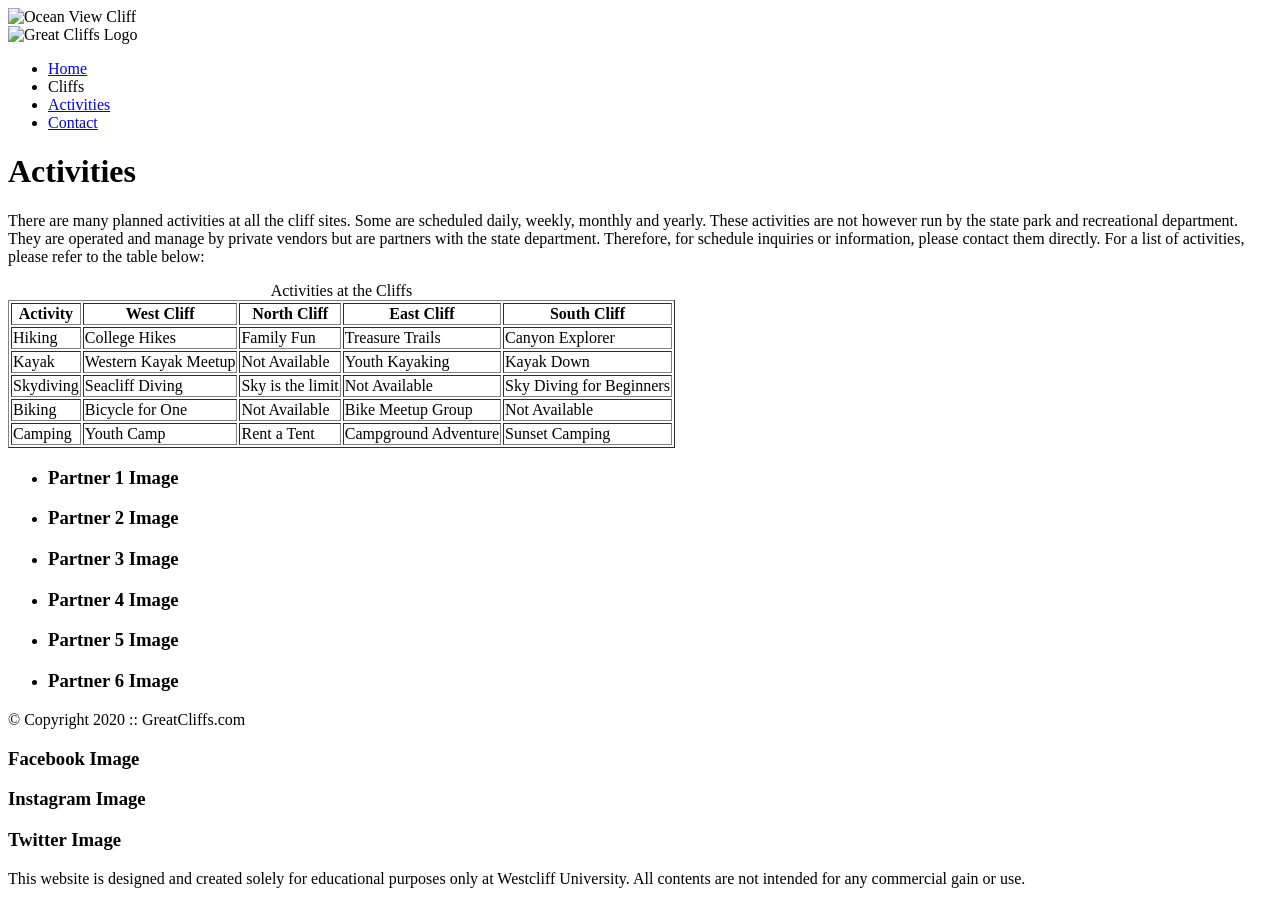
==== activities.html @ f700b3a4 "commit 1 d2 hw" ====
<!DOCTYPE html>
<html>
<head>
<title>Great Cliffs</title>
<meta charset="utf-8">
</head>
<body>

<!-- Container to wrap everything -->
<div id="container">

    <!-- Header -->
    <header>
        <img src="images/cliff_ocean.jpg" alt="Ocean View Cliff" width="1280" height="564">
        <div class="main-header">

            <!-- Site logo -->
            <div class="logo">
                <img src="images/logo.png" alt="Great Cliffs Logo" width="125">
            </div>

            <!-- Main Navigation -->
            <nav class="main-menu">
                <ul>
                    <li><a href="index.html">Home</a></li>
                    <li>Cliffs</li>
                    <li><a href="activities.html">Activities</a></li>
                    <li><a href="contact.html">Contact</a></li>
                </ul>
            </nav> <!-- End Main Navigation -->

        </div> <!-- End main-header -->
    </header> <!-- End Header -->

    <!-- Main Content -->
    <main>
        <h1>Activities</h1>
        <p>There are many planned activities at all the cliff sites. Some are scheduled daily, weekly, monthly and yearly. These activities are not however run by the state park and recreational department. They are operated and manage by private vendors but are partners with the state department. Therefore, for schedule inquiries or information, please contact them directly. For a list of activities, please refer to the table below:</p>

        <table border="1">
        <caption>Activities at the Cliffs</caption>
        <thead>
          <tr>
              <th>Activity</th>
              <th>West Cliff</th>
              <th>North Cliff</th>
              <th>East Cliff</th>
              <th>South Cliff</th>
          </tr>
        </thead>
        <tbody>
          <tr>
              <td>Hiking</td>
              <td>College Hikes</td>
              <td>Family Fun</td>
              <td>Treasure Trails</td>
              <td>Canyon Explorer</td>
          </tr>
          <tr>
              <td>Kayak</td>
              <td>Western Kayak Meetup</td>
              <td>Not Available</td>
              <td>Youth Kayaking</td>
              <td>Kayak Down</td>
          </tr>
          <tr>
              <td>Skydiving</td>
              <td>Seacliff Diving</td>
              <td>Sky is the limit</td>
              <td>Not Available</td>
              <td>Sky Diving for Beginners</td>
          </tr>
          <tr>
              <td>Biking</td>
              <td>Bicycle for One</td>
              <td>Not Available</td>
              <td>Bike Meetup Group</td>
              <td>Not Available</td>
          </tr>
          <tr>
              <td>Camping</td>
              <td>Youth Camp</td>
              <td>Rent a Tent</td>
              <td>Campground Adventure</td>
              <td>Sunset Camping</td>
          </tr>
        </tbody>
        </table>
    </main> <!-- End Main Content -->

    <!-- Partners -->
    <section>
        <ul id="partners">
            <li class="partner"><h3>Partner 1 Image</h3></li>
            <li class="partner"><h3>Partner 2 Image</h3></li>
            <li class="partner"><h3>Partner 3 Image</h3></li>
            <li class="partner"><h3>Partner 4 Image</h3></li>
            <li class="partner"><h3>Partner 5 Image</h3></li>
            <li class="partner"><h3>Partner 6 Image</h3></li>
        </ul>
    </section> <!-- End Partners -->

    <!-- Footer Information -->
    <footer>

        <div id="nondisclaimer">
            <div class="copy">&copy; Copyright 2020 :: GreatCliffs.com</div>
            <div class="social">
                <h3>Facebook Image</h3>
                <h3>Instagram Image</h3>
                <h3>Twitter Image</h3>
            </div>
        </div> <!-- End nondisclaimer -->

        <div id="disclaimer">
            <p>This website is designed and created solely for educational purposes only at Westcliff University. All contents are not intended for any commercial gain or use.</p>
        </div> <!-- End disclaimer -->

    </footer> <!-- End Footer -->

</div> <!-- End Container -->

</body>
</html>
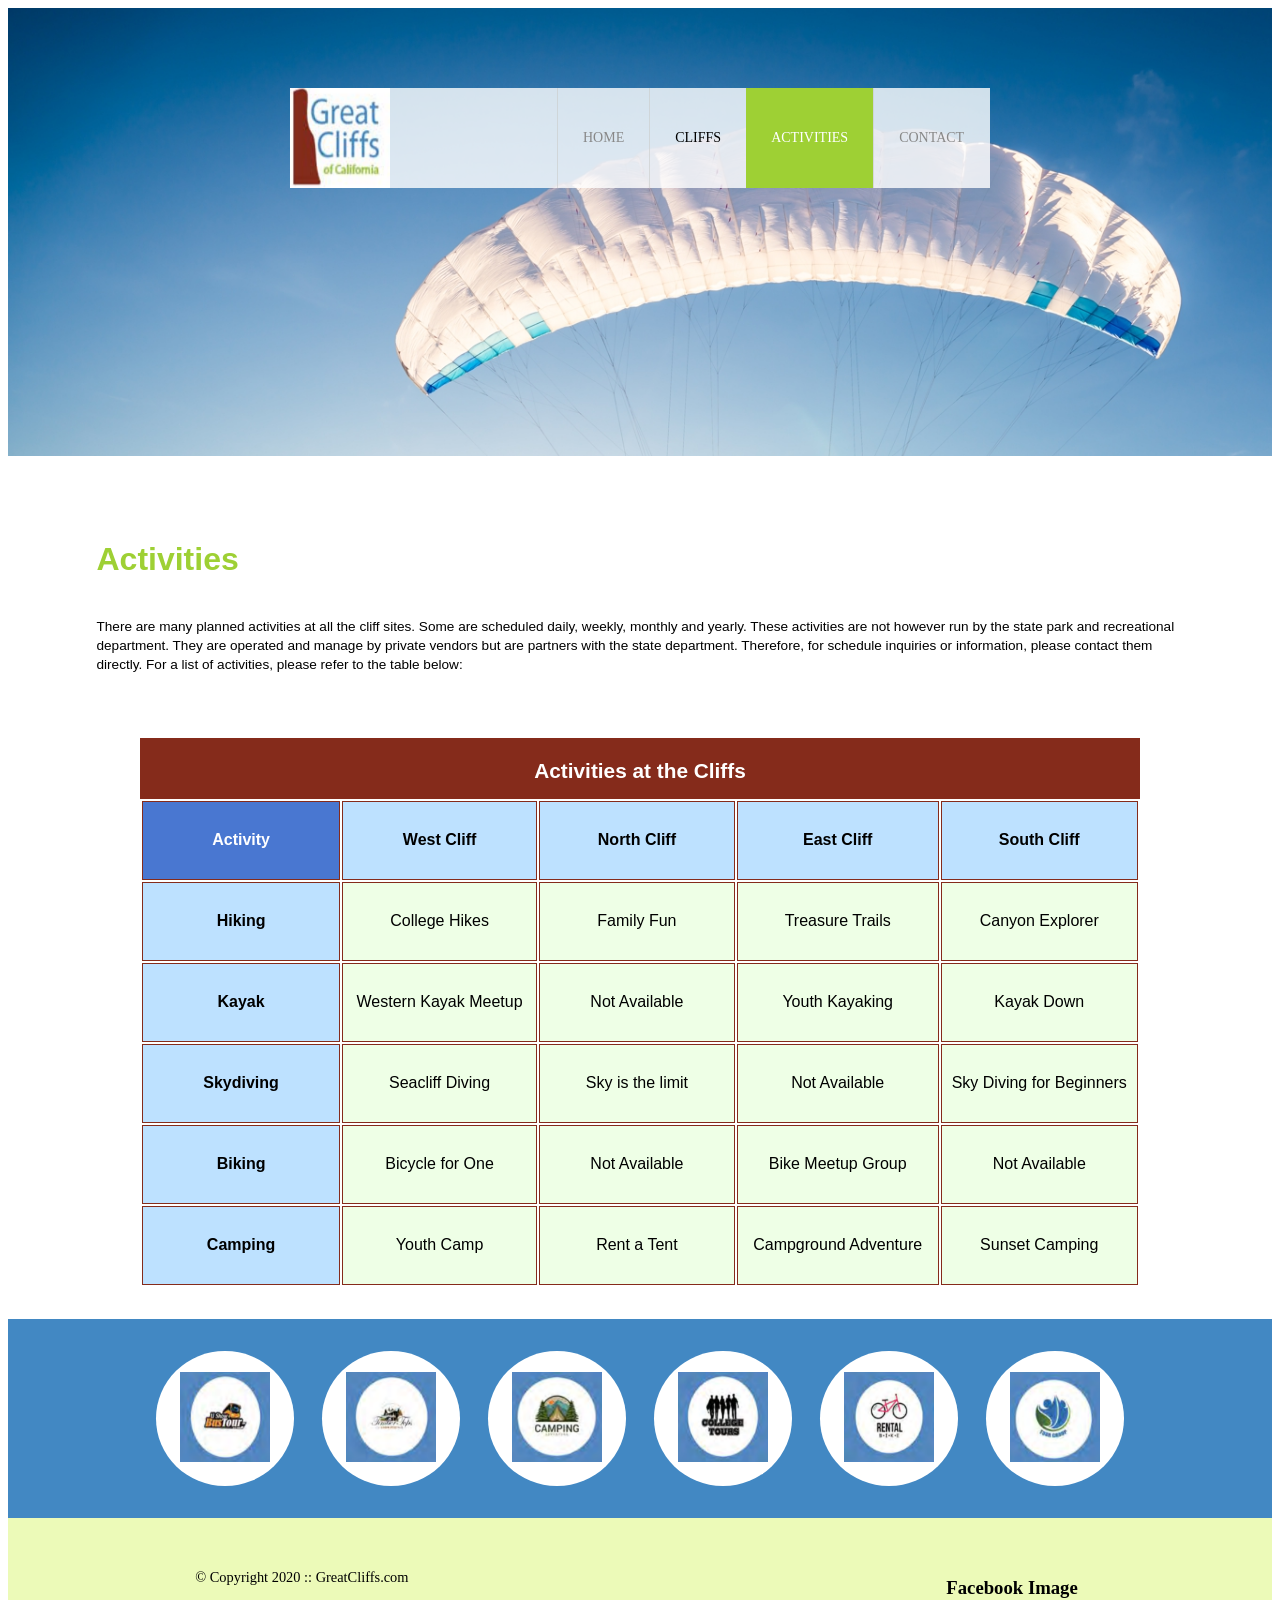
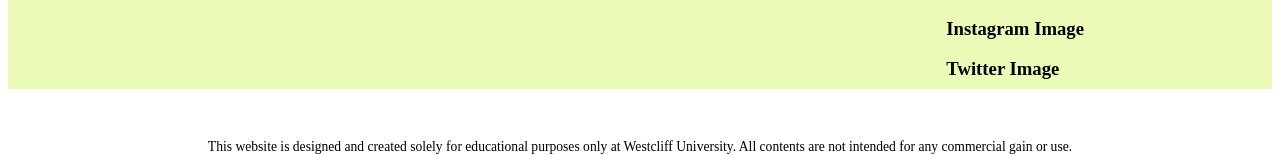
==== commit 4cd2516e: "d2 hw: activities page header and table styling" ====
--- a/activities.html
+++ b/activities.html
@@ -3,15 +3,17 @@
 <head>
 <title>Great Cliffs</title>
 <meta charset="utf-8">
+
+<link rel="stylesheet" href="styles.css">
+
 </head>
-<body>
+<body id="activities">
 
 <!-- Container to wrap everything -->
 <div id="container">
 
     <!-- Header -->
     <header>
-        <img src="images/cliff_ocean.jpg" alt="Ocean View Cliff" width="1280" height="564">
         <div class="main-header">
 
             <!-- Site logo -->
@@ -24,7 +26,7 @@
                 <ul>
                     <li><a href="index.html">Home</a></li>
                     <li>Cliffs</li>
-                    <li><a href="activities.html">Activities</a></li>
+                    <li class="active"><a href="activities.html">Activities</a></li>
                     <li><a href="contact.html">Contact</a></li>
                 </ul>
             </nav> <!-- End Main Navigation -->
@@ -37,7 +39,7 @@
         <h1>Activities</h1>
         <p>There are many planned activities at all the cliff sites. Some are scheduled daily, weekly, monthly and yearly. These activities are not however run by the state park and recreational department. They are operated and manage by private vendors but are partners with the state department. Therefore, for schedule inquiries or information, please contact them directly. For a list of activities, please refer to the table below:</p>
 
-        <table border="1">
+        <table>
         <caption>Activities at the Cliffs</caption>
         <thead>
           <tr>
@@ -91,12 +93,24 @@
     <!-- Partners -->
     <section>
         <ul id="partners">
-            <li class="partner"><h3>Partner 1 Image</h3></li>
-            <li class="partner"><h3>Partner 2 Image</h3></li>
-            <li class="partner"><h3>Partner 3 Image</h3></li>
-            <li class="partner"><h3>Partner 4 Image</h3></li>
-            <li class="partner"><h3>Partner 5 Image</h3></li>
-            <li class="partner"><h3>Partner 6 Image</h3></li>
+            <li class="partner">
+                <img src="images/partners/partner-bustour.png" alt="Partner Bus Tours">
+            </li>
+            <li class="partner">
+                <img src="images/partners/partner-cabinrental.png" alt="Partner Cabin Rental">
+            </li>
+            <li class="partner">
+                <img src="images/partners/partner-campingadv.png" alt="Partner Camping Adventure">
+            </li>
+            <li class="partner">
+                <img src="images/partners/partner-collegetours.png" alt="Partner College Tours">
+            </li>
+            <li class="partner">
+                <img src="images/partners/partner-rentalbike.png" alt="Partner Bike Rentals">
+            </li>
+            <li class="partner">
+                <img src="images/partners/partner-tourgroup.png" alt="Partner Tour Group">
+            </li>
         </ul>
     </section> <!-- End Partners -->
 
--- a/styles.css
+++ b/styles.css
@@ -0,0 +1,261 @@
+/* Header */
+header {
+  width: 100%;
+  min-height: 400px;
+  padding-top: 3em;
+}
+#home header {
+  background:  no-repeat lightgrey url(images/cliff_ocean.jpg);
+  background-size: 1500px;
+}
+#activities header {
+  background:  no-repeat lightgrey url(images/runfly.jpg);
+  background-size: 1500px;
+}
+#contact header {
+  background:  no-repeat lightgrey url(images/cliff_rock.jpg);
+  background-size: 1500px;
+}
+.main-header {
+  background-color:rgb(255, 255, 255, 0.8);
+  width: 700px;
+  margin: 2em auto 0 auto;
+  min-height: 100px;
+  height: 100px;
+}
+.main-header .logo img {
+  width: 100px;
+  height: 100px;
+  margin: 0 2em 0 0;
+  float: left;
+}
+
+/* Navigation */
+.main-menu {
+  margin-left: 227px;
+  font-weight: 400;
+}
+.main-menu ul li {
+  list-style-type: none;
+  display: inline-block;
+  float: left;
+  padding-left: 25px;
+  padding-right: 25px;
+  border-left: 1px solid rgba(202, 204, 202, 0.6);
+  line-height: 100px;
+  text-transform: uppercase;
+  font-size: 14px;
+}
+.main-menu ul li a {
+  text-decoration: none;
+  color: #888;
+}
+.main-menu ul li a:hover {
+  color: #9ed034;
+}
+.main-menu ul li.active {
+  background: #9ed034;
+  border: none;
+}
+.main-menu ul li.active a {
+  color: #fff;
+}
+
+/* Main */
+main {
+  padding: 4em 7% 2em 7%;
+  font-family: Arial, Helvetica, sans-serif;
+}
+main h1,
+main h2 {
+  color: #9ed034;
+  font-size: 2em;
+  margin-bottom: 1.2em;
+}
+main h3 {
+  font-size: 1.3em;
+  margin-bottom: 0.8em;
+}
+main p {
+  font-size: 0.85em;
+  line-height: 1.4em;
+  margin-bottom: 2em;
+}
+
+/* Partners */
+section {
+  width: 100%;
+  background-color: #4288C3;
+}
+section #partners {
+  width: 1200px;
+  padding: 2em 0 2em 0;
+  margin: 0 auto;
+  text-align: center;
+}
+section #partners .partner {
+  display: inline-block;
+  margin: 0 0.75em;
+  padding: 1.3em 1.5em;
+  background-color: #fff;
+  border-radius: 50%;
+}
+section #partners .partner img {
+  width: 90px;
+  height: 90px;
+}
+
+/* Footer */
+footer {
+  width: 100%;
+  height: 155px;
+  padding-bottom: 1em;
+  background-color: #ecfab8;
+}
+footer #nondisclaimer .copy {
+  padding: 3.5em 3.5em 3.5em 13em;
+  float: left;
+  font-size: 0.9em;
+}
+footer #nondisclaimer .social {
+  padding: 2.5em;
+  margin-right: 9.25em;
+  float: right;
+}
+footer #disclaimer {
+  clear: both;
+}
+footer #disclaimer p {
+  font-size: 0.85em;
+  text-align: center;
+}
+footer #nondisclaimer .social .fa {
+  padding: 15px;
+  font-size: 15px;
+  width: 15px;
+  text-align: center;
+  text-decoration: none;
+  margin: 0 4px;
+  border-radius: 50%;
+}
+footer #nondisclaimer .social .fa:hover {
+  opacity: 0.7;
+}
+footer #nondisclaimer .social .fa-facebook {
+  background: #3B5998;
+  color: white;
+}
+
+footer #nondisclaimer .social .fa-twitter {
+  background: #55ACEE;
+  color: white;
+}
+
+footer #nondisclaimer .social .fa-instagram {
+  background: #125688;
+  color: white;
+}
+
+/* Activities */
+table {
+  width: 1000px;
+  margin: 4em auto 0 auto;
+}
+caption {
+  background: #852B1B;
+  height: 40px;
+  color: #fff;
+  font-size: 1.3em;
+  font-weight: bold;
+  padding-top: 1em;
+}
+thead {
+  background: #BDE1FF;
+}
+tbody {
+  background: #EEFFE6;
+  text-align: center;
+}
+th,td {
+  width: 225px;
+  height: 75px;
+  vertical-align: middle;
+  border: solid 1px #852B1B;
+}
+th:first-child {
+  width: 125px;
+  height: 50px;
+  background: #4977D1;
+  color: #fff;
+}
+td:first-child {
+  font-weight: bold;
+  background: #BDE1FF;
+}
+
+/* Contact */
+.contactinfo {
+  margin-bottom: 1.5em;
+  font-size: 0.85em;
+}
+.contactinfo span:first-child {
+  font-weight: bold;
+}
+form fieldset {
+  border: 1px solid #9ed034;
+  margin: 0;
+  padding: 0.5em 2em 1.5em 2em;
+  font-size: 0.9em;
+}
+form legend {
+  color: #4977D1;
+  font-size: 0.8em;
+  font-weight: bold;
+  text-transform: uppercase;
+  padding: 0 0.5em;
+}
+form label {
+  font-weight: bold;
+}
+form .textbox label {
+  display: block;
+  margin: 1em 0 0.3em 0;
+}
+form .textbox input {
+  display: block;
+  width: 50%;
+  height: 22px;
+  box-sizing: border-box;
+}
+form .radios,
+form .selectmenu {
+  margin-top: 1.5em;
+}
+form .selectmenu select {
+  width: 120px;
+  text-align: center;
+}
+form .commentbox label {
+  display: block;
+  margin: 1.5em 0 0.3em 0;
+}
+form .commentbox textarea {
+  display: block;
+  width: 50%;
+  height: 160px;
+  resize: none;
+  box-sizing: border-box;
+}
+form .button {
+  width: 50%;
+  margin-top: 1em;
+  text-align: right;
+}
+form .button input {
+  width: 100px;
+  height: 30px;
+  border: none;
+  background-color: #4977D1;
+  color: #fff;
+  font-weight: bold;
+}
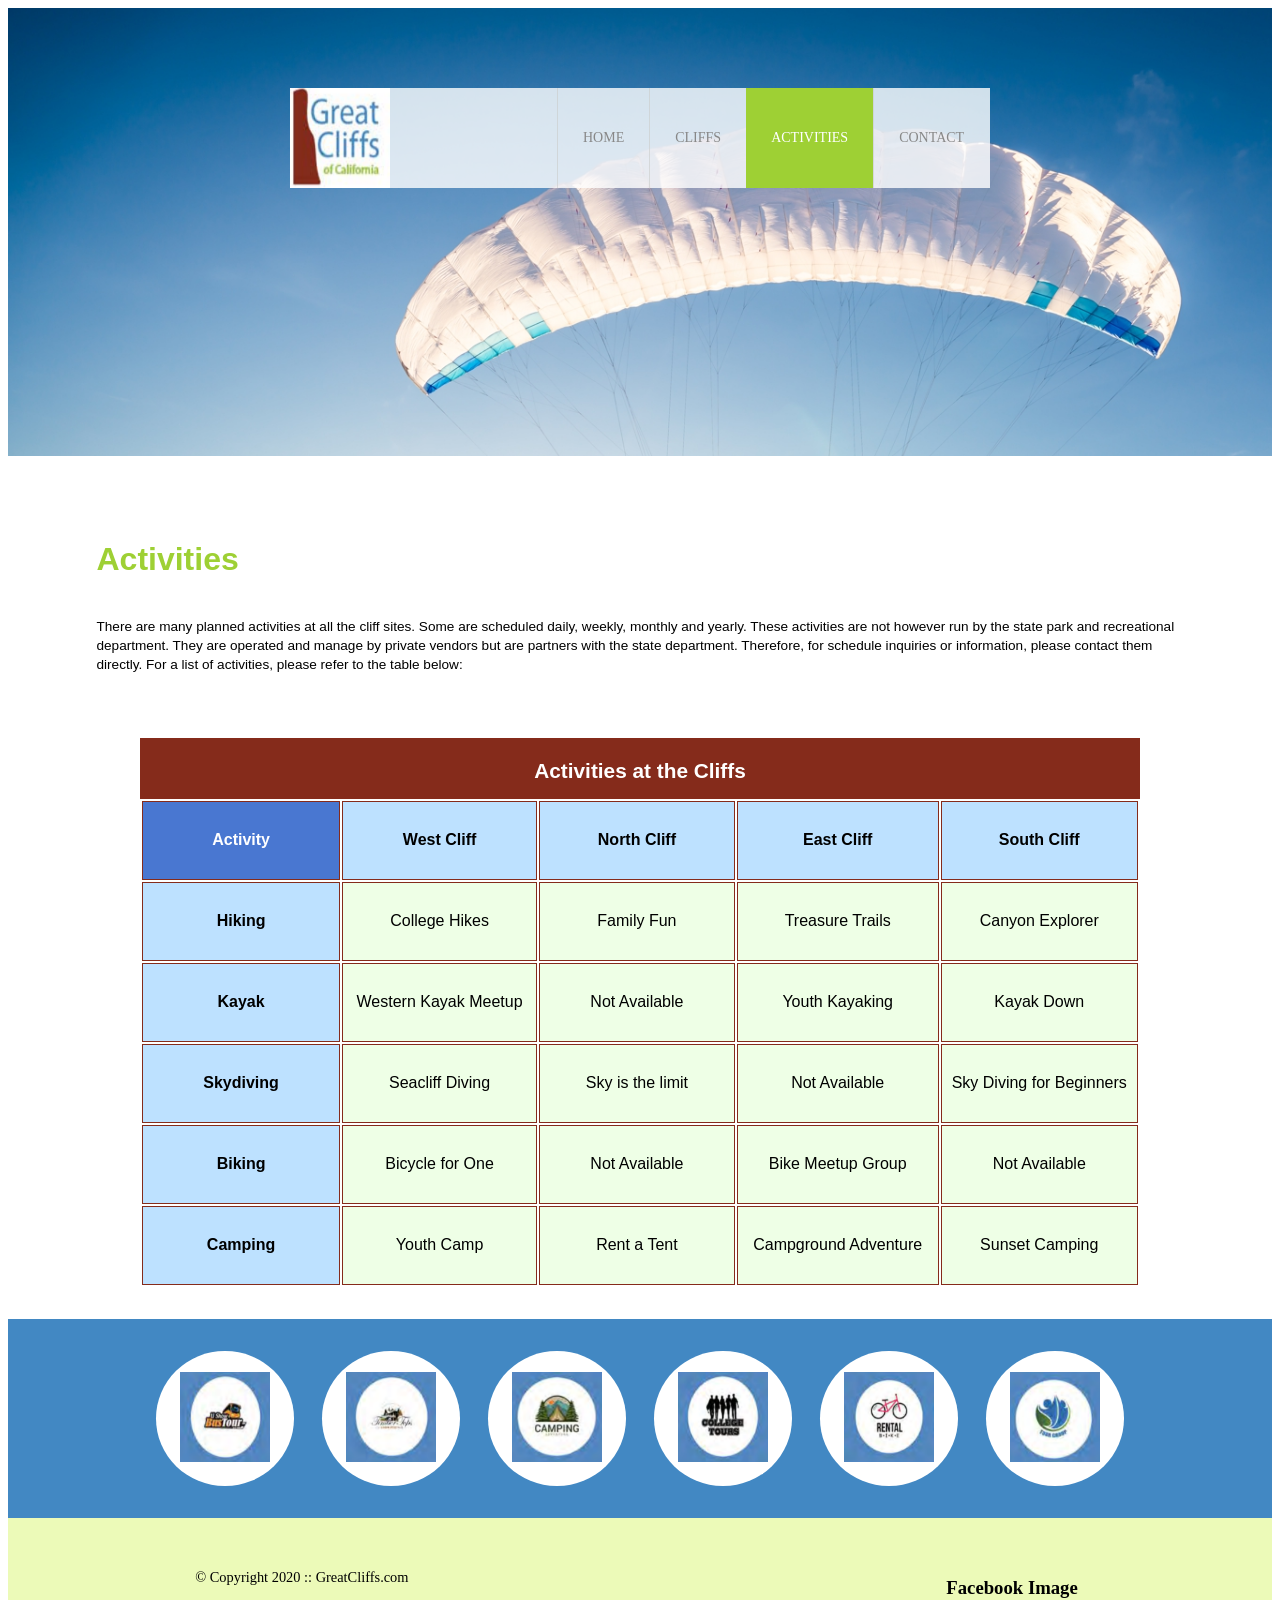
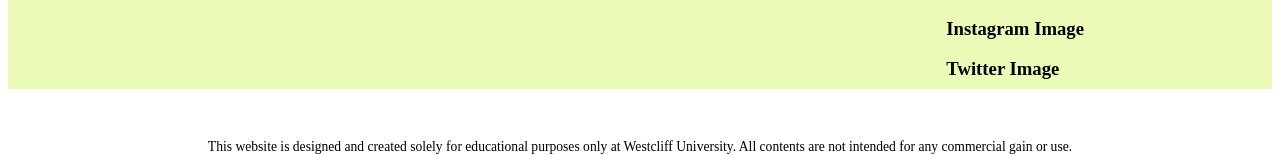
==== commit 70a57c7d: "d3 hw: styled cliffs page and linked cliffs in nav" ====
--- a/activities.html
+++ b/activities.html
@@ -25,7 +25,7 @@
             <nav class="main-menu">
                 <ul>
                     <li><a href="index.html">Home</a></li>
-                    <li>Cliffs</li>
+                    <li><a href="cliffs.html">Cliffs</a></li>
                     <li class="active"><a href="activities.html">Activities</a></li>
                     <li><a href="contact.html">Contact</a></li>
                 </ul>
--- a/styles.css
+++ b/styles.css
@@ -14,6 +14,10 @@
 }
 #contact header {
   background:  no-repeat lightgrey url(images/cliff_rock.jpg);
+  background-size: 1500px;
+}
+#cliffs header {
+  background:  no-repeat lightgrey url(images/forest_cliff.jpg);
   background-size: 1500px;
 }
 .main-header {
@@ -259,3 +263,41 @@
   color: #fff;
   font-weight: bold;
 }
+
+/* Cliffs */
+.cliff-list {
+  margin: 3em 0 0 0;
+  padding: 0;
+  text-align: center;
+}
+.cliff-list .cliff {
+  list-style-type: none;
+  display: inline-block;
+  vertical-align: top;
+  width: 45%;
+  margin: 0 1.5% 3em 1.5%;
+  padding-bottom: 1.2em;
+  background-color: #fff;
+  border-bottom: 4px solid #9ed034;
+  box-shadow: 0 4px 12px rgba(0, 0, 0, 0.15);
+  transition: transform 0.3s;
+}
+.cliff-list .cliff:hover {
+  transform: translateY(-6px);
+}
+.cliff-list .cliff img {
+  display: block;
+  width: 100%;
+  height: auto;
+}
+.cliff-list .cliff h3 {
+  margin: 1em 0 0.3em 0;
+  color: #4977D1;
+  text-transform: uppercase;
+}
+.cliff-list .cliff span {
+  color: #888;
+  font-size: 0.9em;
+  text-transform: uppercase;
+  letter-spacing: 2px;
+}
